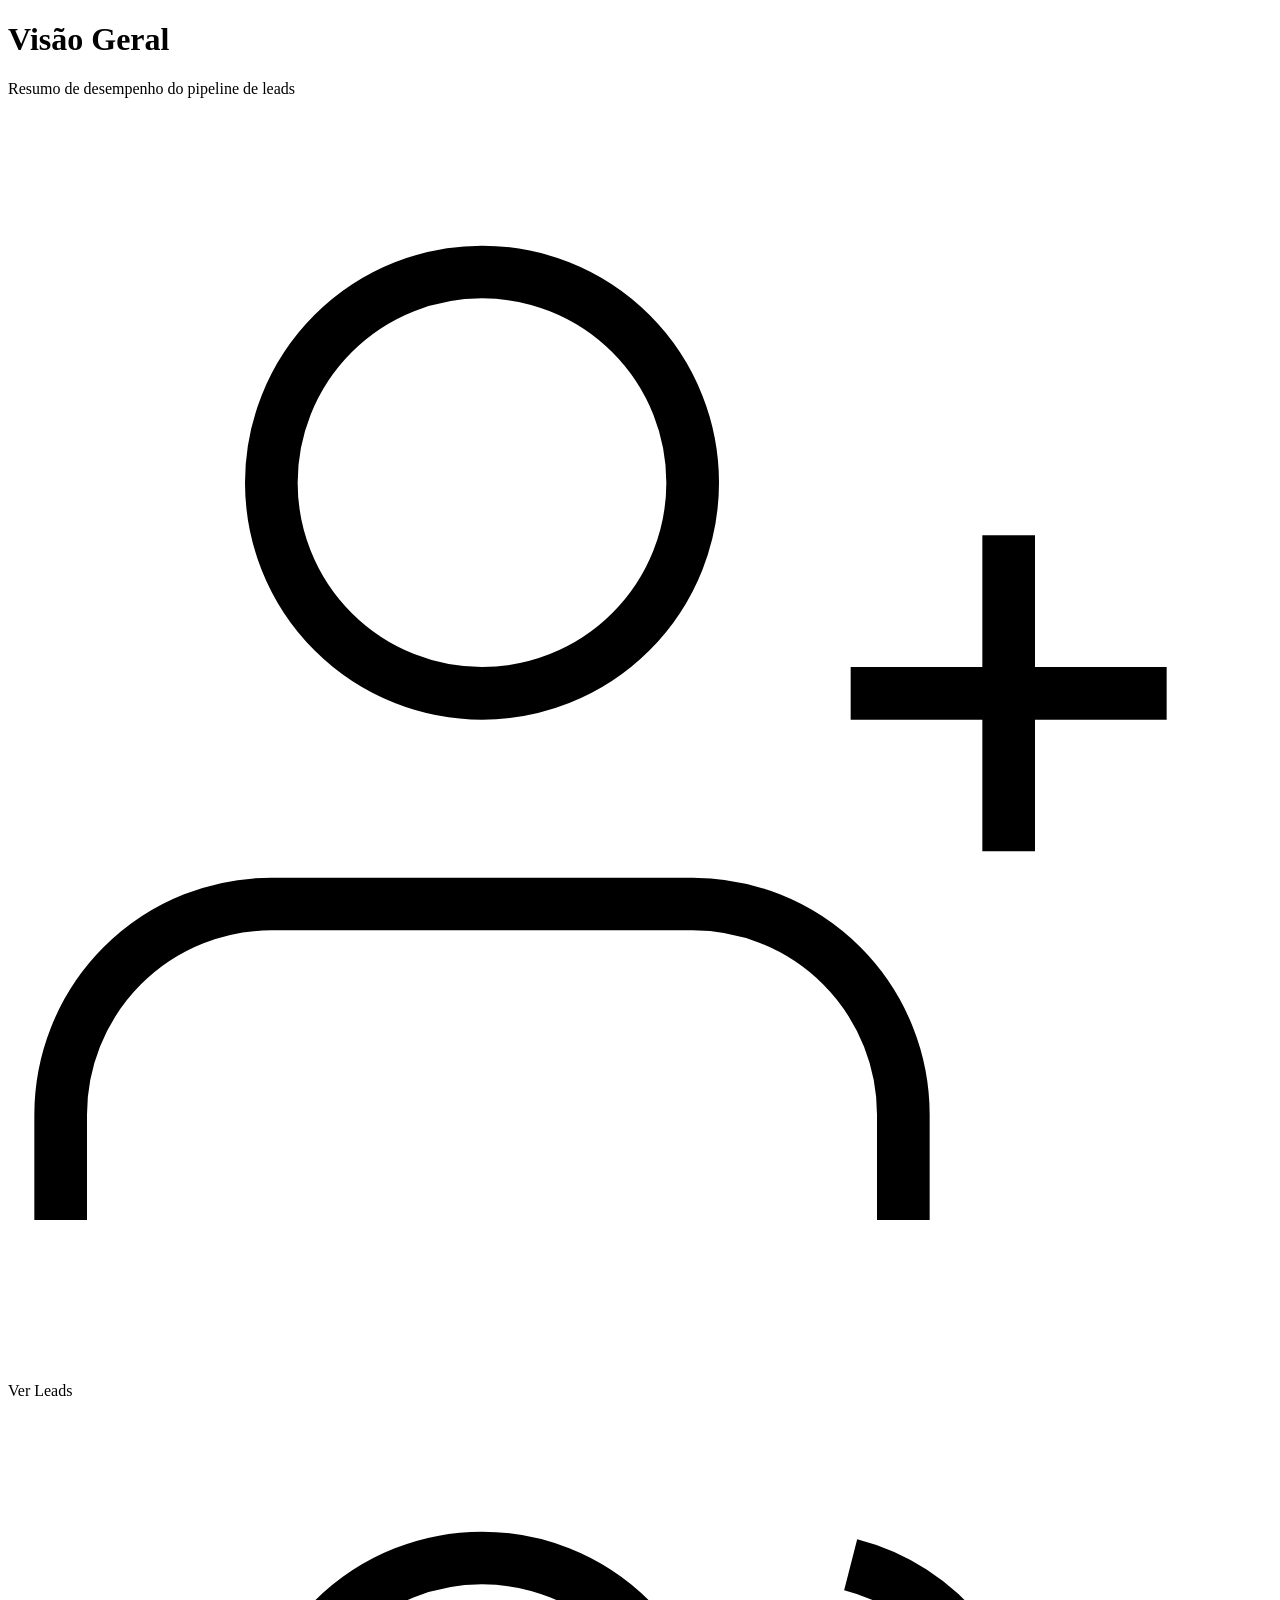
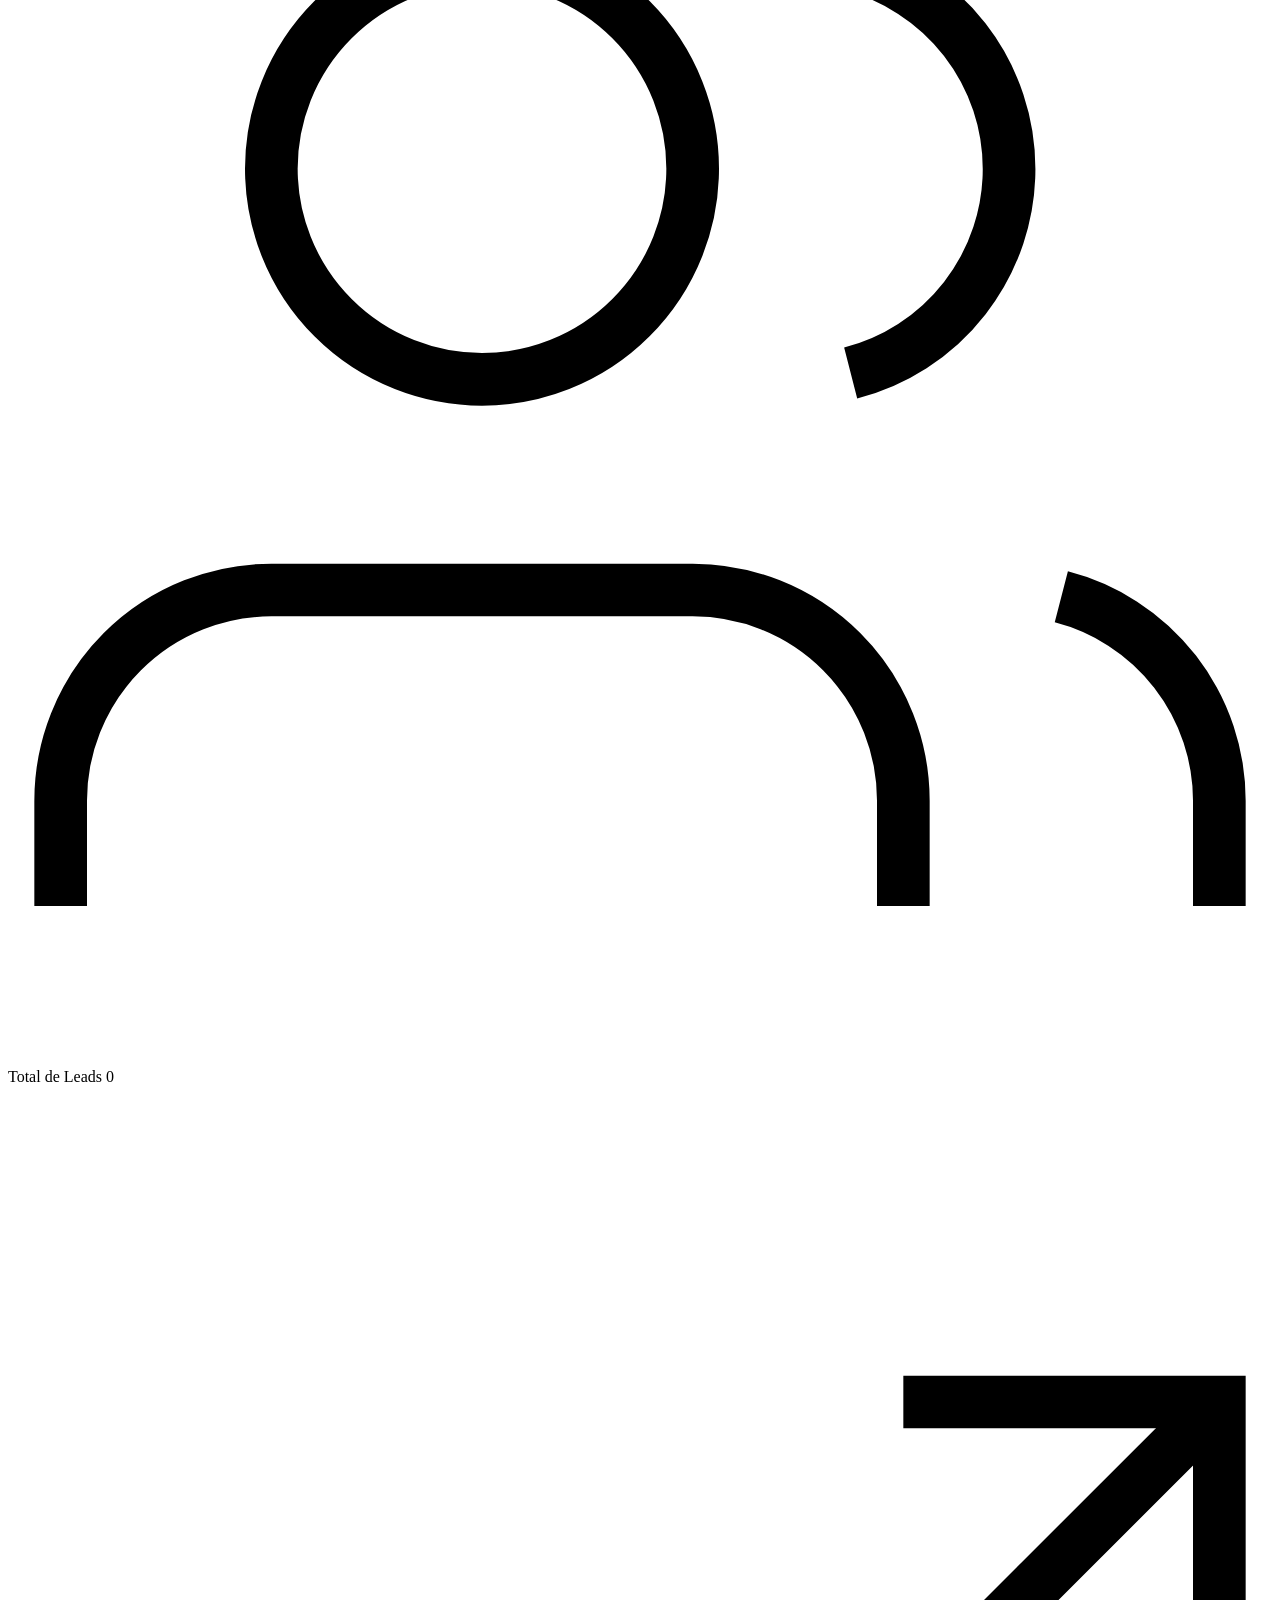
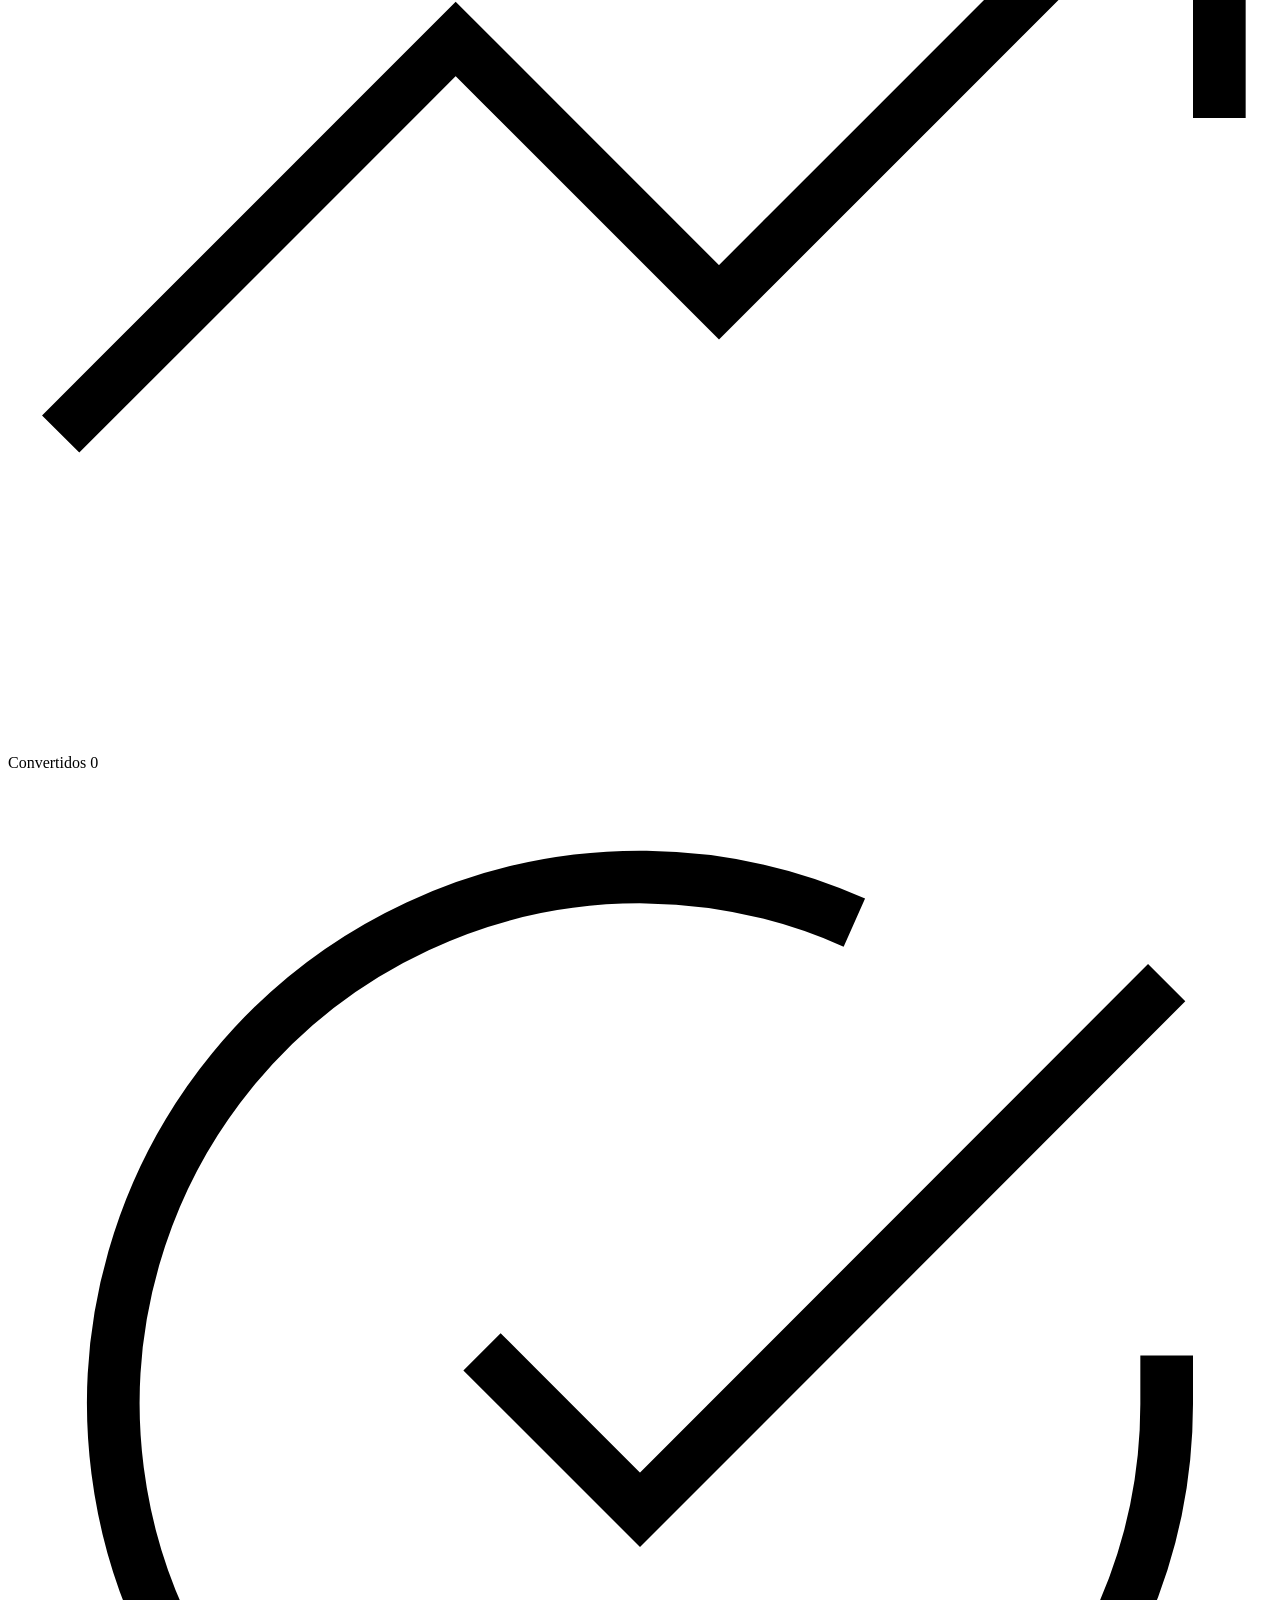
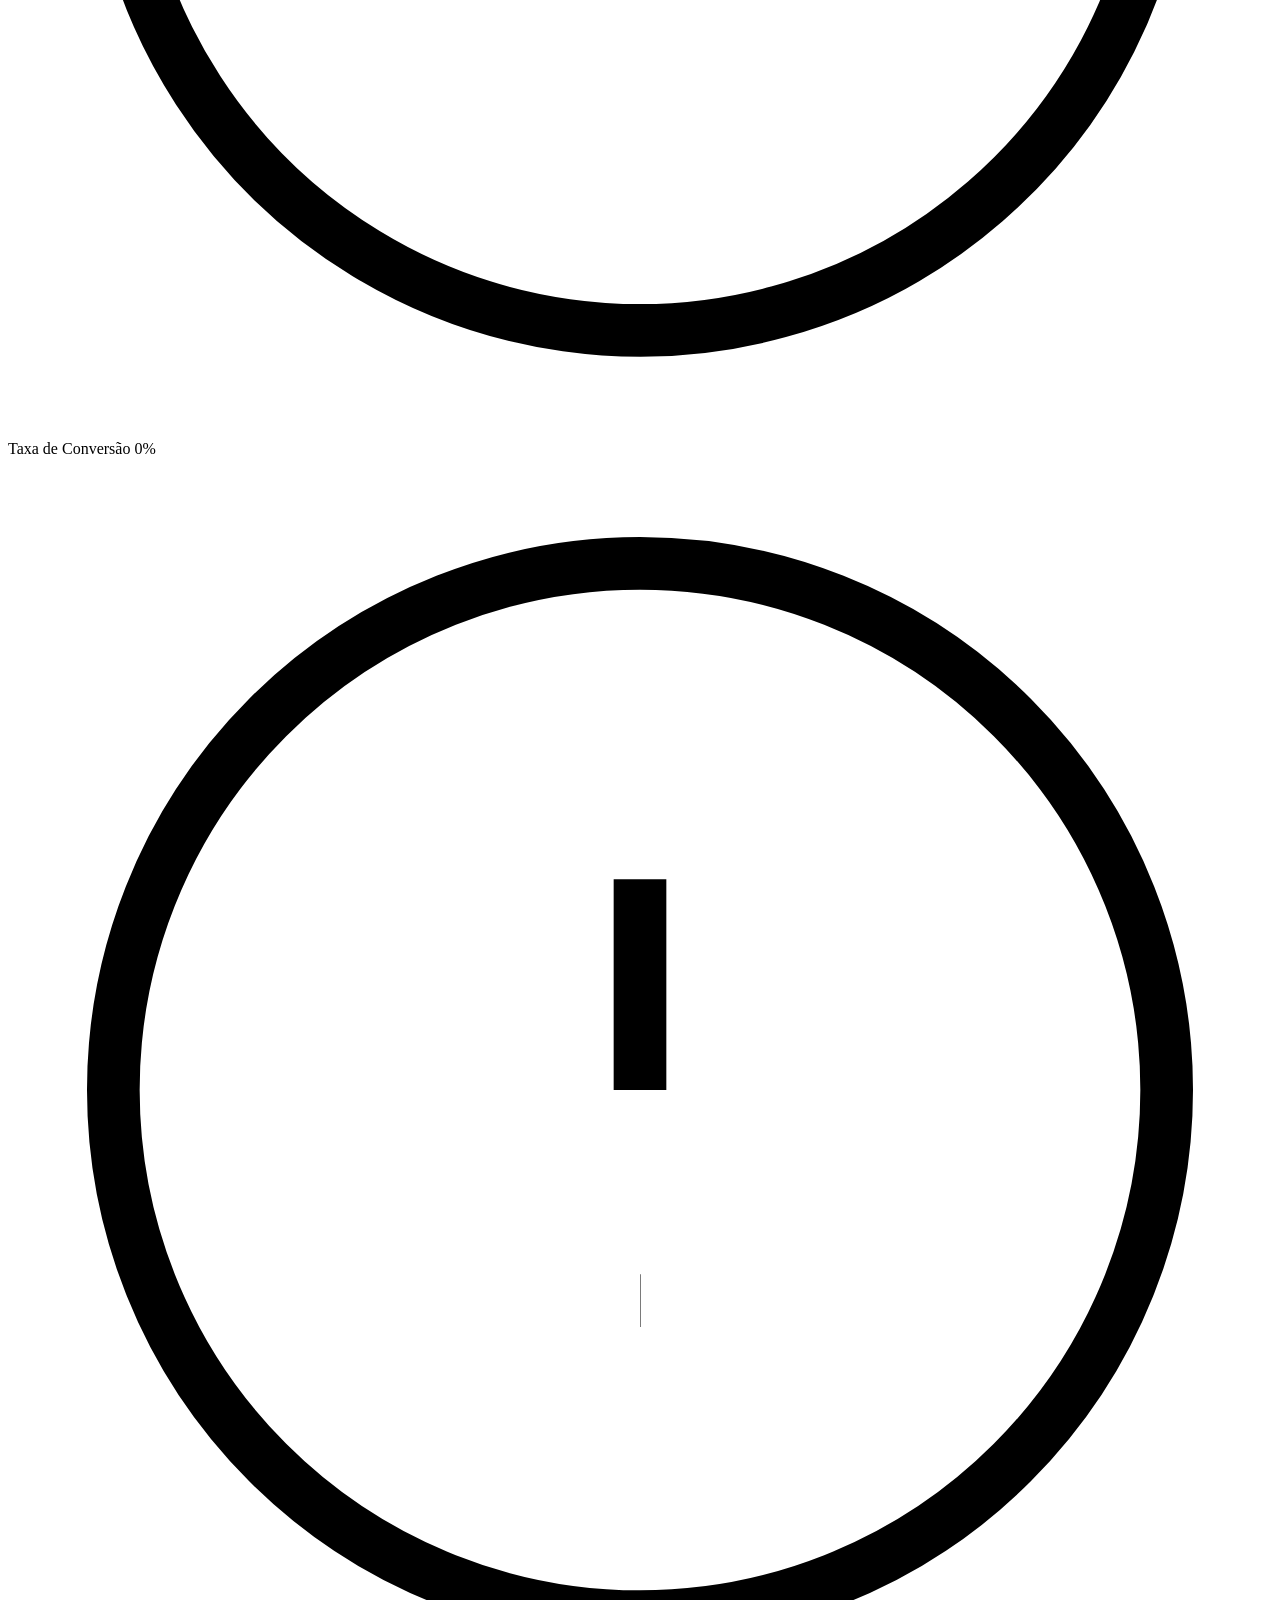
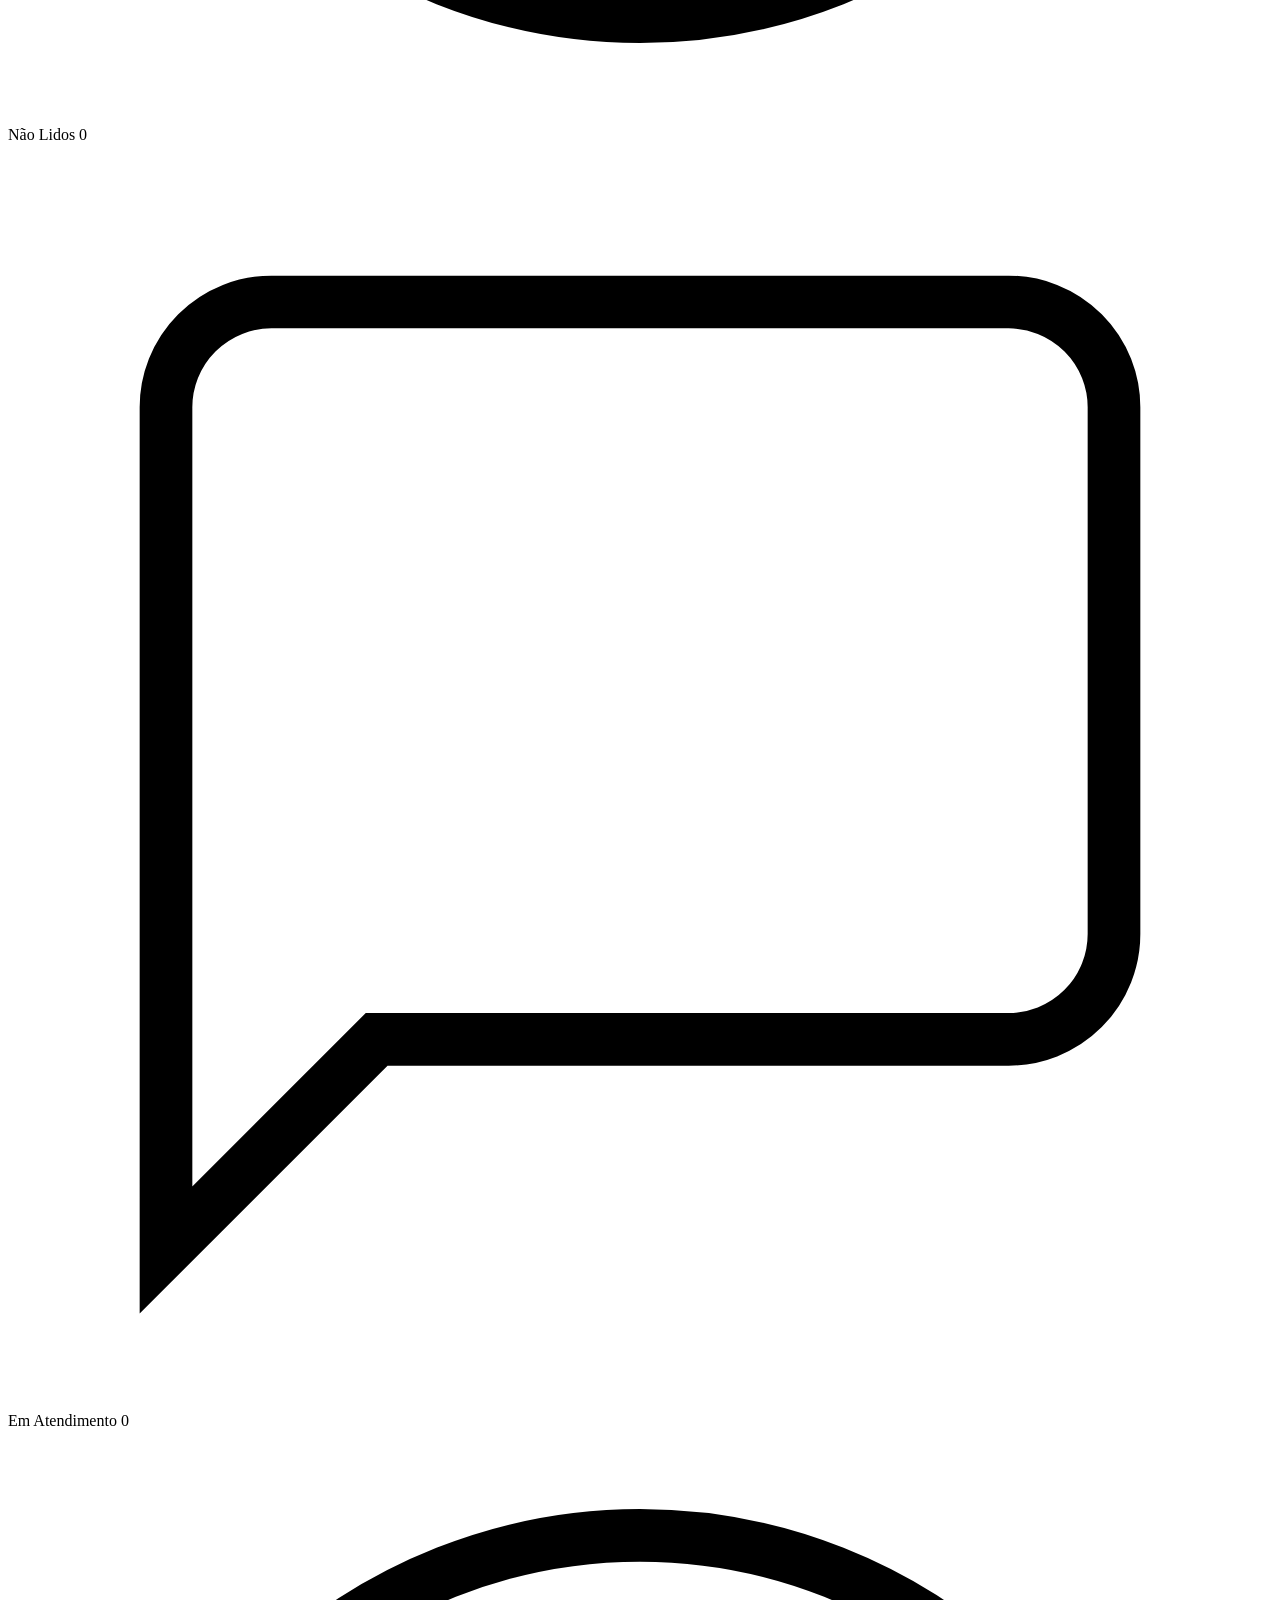
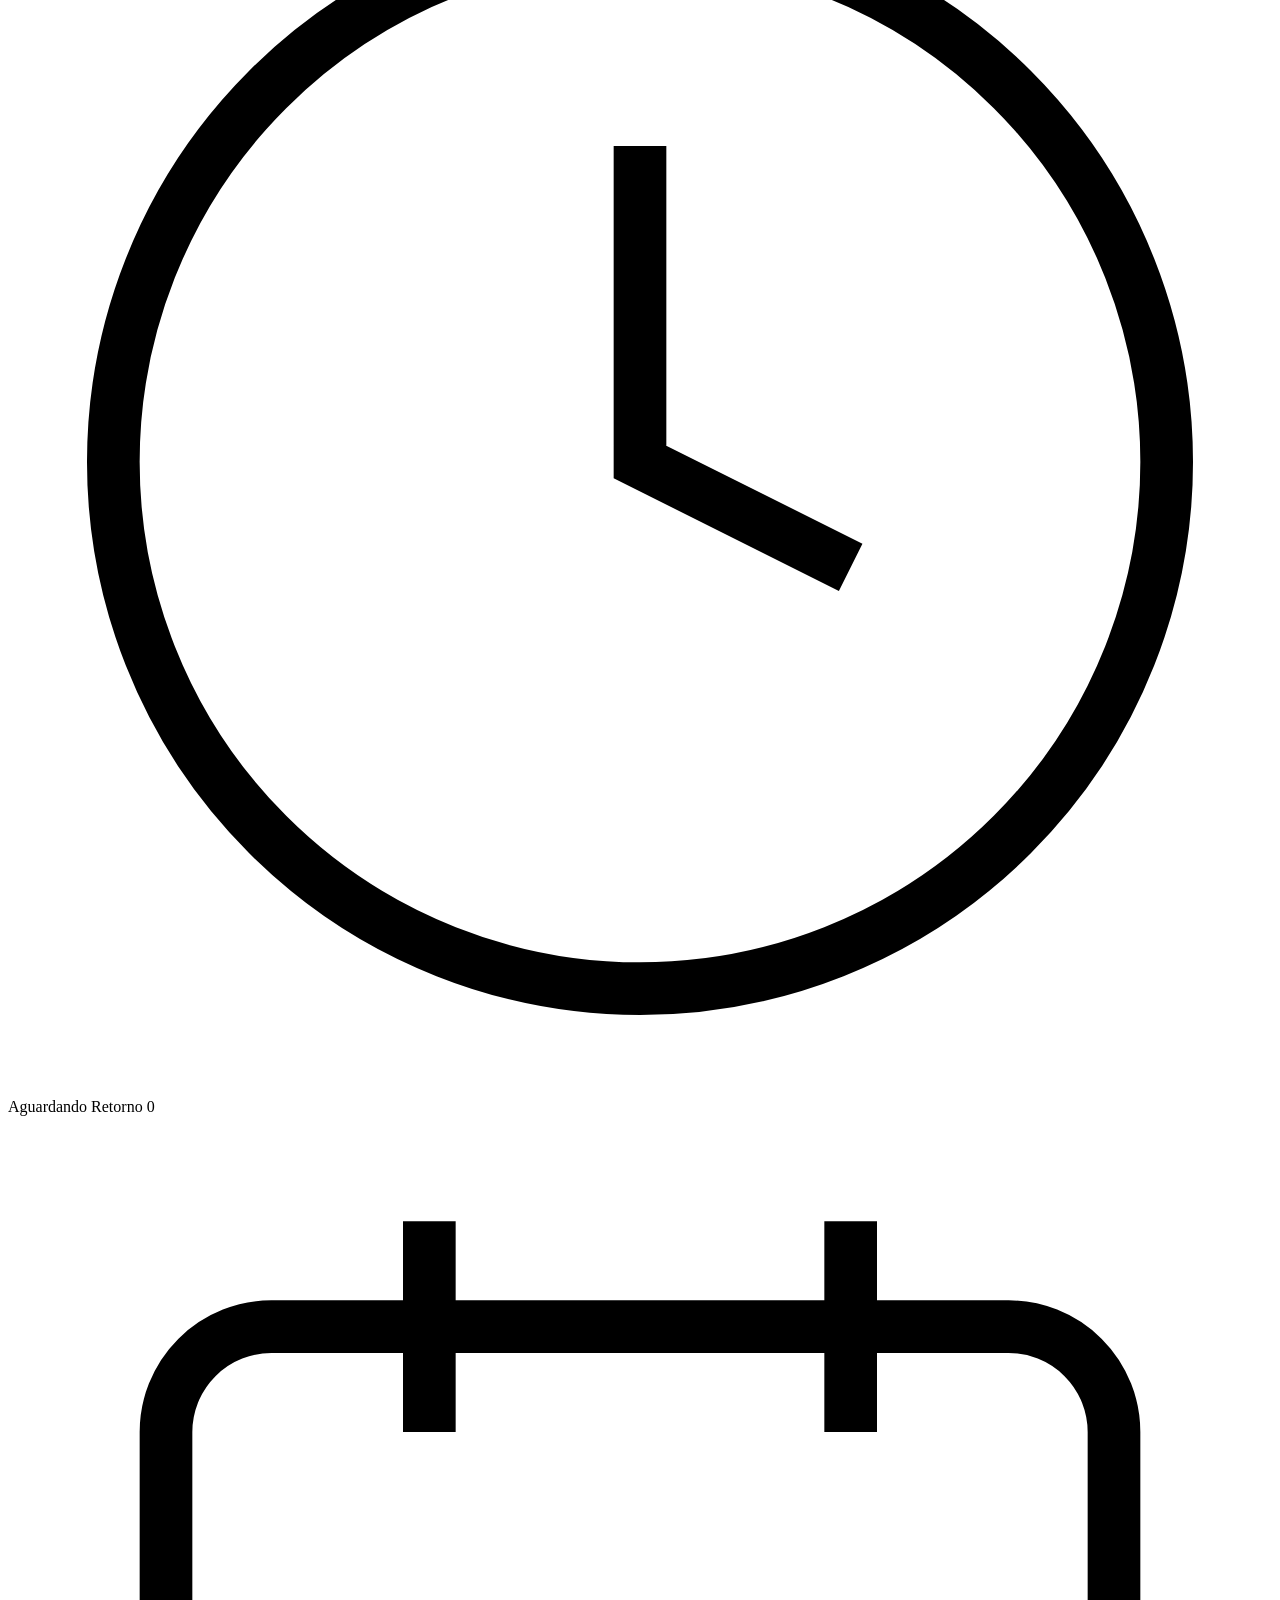
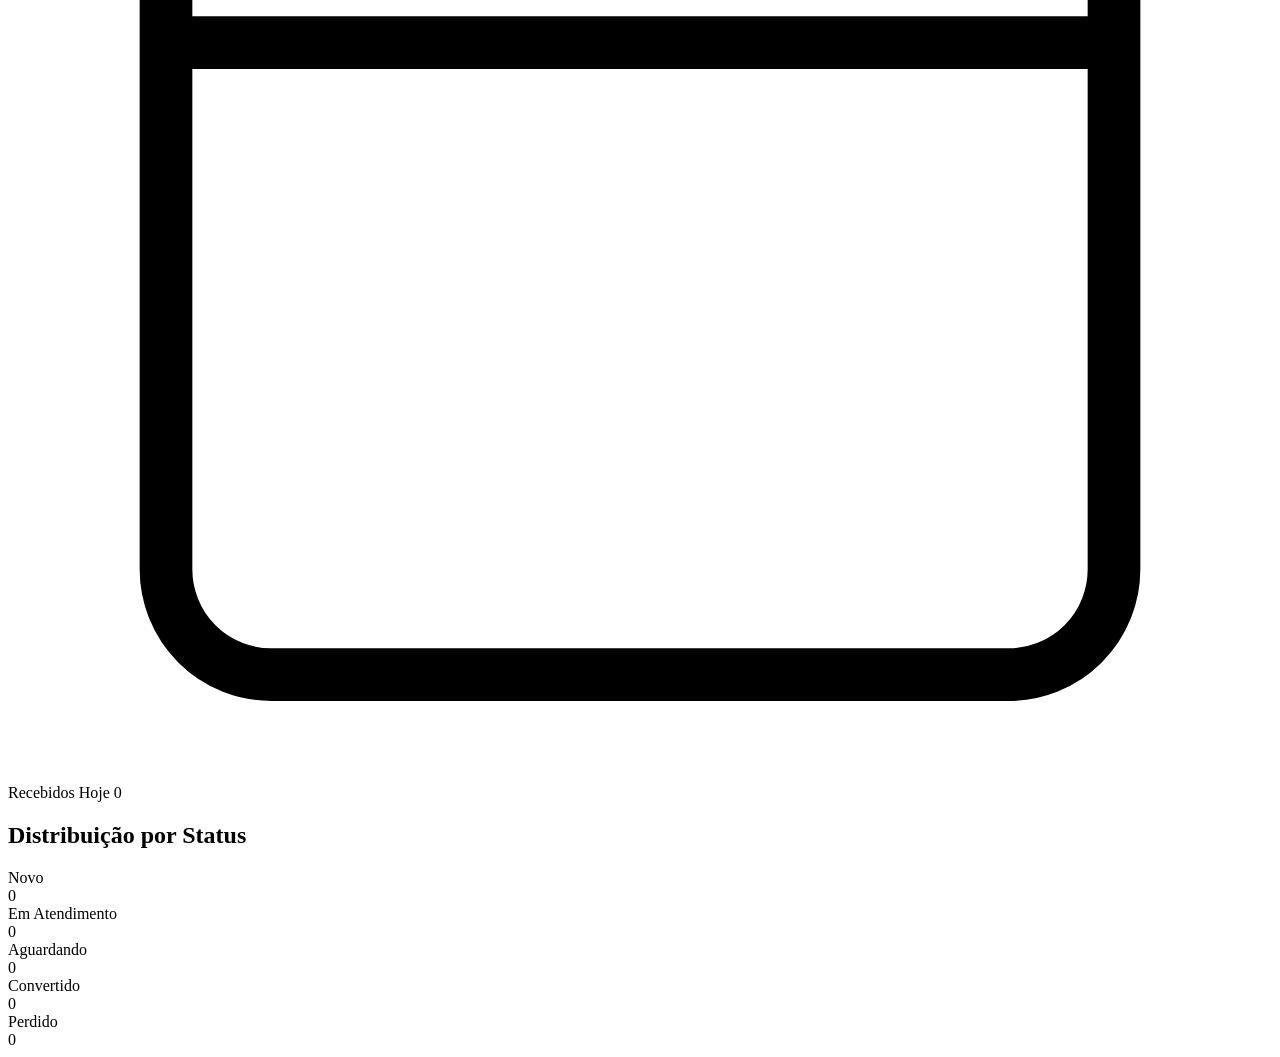
==== src/main/resources/templates/dashboard/index.html @ 5f2b0c1a "chore: snapshot inicial do CRM Syntra Plataforma de gestao de leads. Stack: Spring Boot 3.3.5, Java " ====
<!DOCTYPE html>
<html lang="pt-BR" xmlns:th="http://www.thymeleaf.org"
      xmlns:sec="http://www.thymeleaf.org/extras/spring-security">
<head>
    <meta charset="UTF-8"/>
    <meta name="viewport" content="width=device-width, initial-scale=1.0"/>
    <title>Dashboard — Syntra</title>
    <link rel="icon" type="image/svg+xml" th:href="@{/images/favicon.svg}"/>
    <link rel="preconnect" href="https://fonts.googleapis.com"/>
    <link href="https://fonts.googleapis.com/css2?family=Inter:wght@400;500;600;700;800&display=swap" rel="stylesheet"/>
    <link rel="stylesheet" th:href="@{/css/app.css}"/>
</head>
<body>

<div th:replace="~{fragments/sidebar :: sidebar(paginaAtiva='dashboard')}"></div>

<div class="main-content">

    <div th:replace="~{fragments/navbar :: navbar(titulo='Dashboard')}"></div>

    <div class="page-body">

        <!-- Page header -->
        <div class="page-header">
            <div>
                <h1 class="page-title">Visão Geral</h1>
                <p class="page-subtitle">Resumo de desempenho do pipeline de leads</p>
            </div>
            <a th:href="@{/leads}" class="btn btn-primary">
                <svg viewBox="0 0 24 24" fill="none" stroke="currentColor">
                    <path d="M17 21v-2a4 4 0 0 0-4-4H5a4 4 0 0 0-4 4v2"/>
                    <circle cx="9" cy="7" r="4"/>
                    <line x1="19" y1="8" x2="19" y2="14"/>
                    <line x1="22" y1="11" x2="16" y2="11"/>
                </svg>
                Ver Leads
            </a>
        </div>

        <!-- Métricas principais -->
        <div class="metrics-grid">

            <div class="metric-card mc-blue fade-in">
                <div class="metric-icon mi-blue">
                    <svg viewBox="0 0 24 24" fill="none" stroke="currentColor">
                        <path d="M17 21v-2a4 4 0 0 0-4-4H5a4 4 0 0 0-4 4v2"/>
                        <circle cx="9" cy="7" r="4"/>
                        <path d="M23 21v-2a4 4 0 0 0-3-3.87"/>
                        <path d="M16 3.13a4 4 0 0 1 0 7.75"/>
                    </svg>
                </div>
                <div class="metric-body">
                    <span class="metric-label">Total de Leads</span>
                    <span class="metric-value" th:text="${metricas.total}">0</span>
                </div>
            </div>

            <div class="metric-card mc-green fade-in">
                <div class="metric-icon mi-green">
                    <svg viewBox="0 0 24 24" fill="none" stroke="currentColor">
                        <polyline points="23 6 13.5 15.5 8.5 10.5 1 18"/>
                        <polyline points="17 6 23 6 23 12"/>
                    </svg>
                </div>
                <div class="metric-body">
                    <span class="metric-label">Convertidos</span>
                    <span class="metric-value mv-green" th:text="${metricas.convertidos}">0</span>
                </div>
            </div>

            <div class="metric-card mc-purple fade-in">
                <div class="metric-icon mi-purple">
                    <svg viewBox="0 0 24 24" fill="none" stroke="currentColor">
                        <path d="M22 11.08V12a10 10 0 1 1-5.93-9.14"/>
                        <polyline points="22 4 12 14.01 9 11.01"/>
                    </svg>
                </div>
                <div class="metric-body">
                    <span class="metric-label">Taxa de Conversão</span>
                    <span class="metric-value mv-purple"
                          th:text="${metricas.taxaConversao} + '%'">0%</span>
                </div>
            </div>

            <div class="metric-card mc-red fade-in">
                <div class="metric-icon mi-red">
                    <svg viewBox="0 0 24 24" fill="none" stroke="currentColor">
                        <circle cx="12" cy="12" r="10"/>
                        <line x1="12" y1="8" x2="12" y2="12"/>
                        <line x1="12" y1="16" x2="12.01" y2="16"/>
                    </svg>
                </div>
                <div class="metric-body">
                    <span class="metric-label">Não Lidos</span>
                    <span class="metric-value mv-red" th:text="${metricas.semLer}">0</span>
                </div>
            </div>

        </div>

        <!-- Segunda linha -->
        <div class="metrics-grid metrics-grid-3">

            <div class="metric-card mc-amber fade-in">
                <div class="metric-icon mi-amber">
                    <svg viewBox="0 0 24 24" fill="none" stroke="currentColor">
                        <path d="M21 15a2 2 0 0 1-2 2H7l-4 4V5a2 2 0 0 1 2-2h14a2 2 0 0 1 2 2z"/>
                    </svg>
                </div>
                <div class="metric-body">
                    <span class="metric-label">Em Atendimento</span>
                    <span class="metric-value mv-amber" th:text="${metricas.emAtendimento}">0</span>
                </div>
            </div>

            <div class="metric-card mc-gold fade-in">
                <div class="metric-icon mi-gold">
                    <svg viewBox="0 0 24 24" fill="none" stroke="currentColor">
                        <circle cx="12" cy="12" r="10"/>
                        <polyline points="12 6 12 12 16 14"/>
                    </svg>
                </div>
                <div class="metric-body">
                    <span class="metric-label">Aguardando Retorno</span>
                    <span class="metric-value mv-gold" th:text="${metricas.aguardando}">0</span>
                </div>
            </div>

            <div class="metric-card mc-blue fade-in">
                <div class="metric-icon mi-blue">
                    <svg viewBox="0 0 24 24" fill="none" stroke="currentColor">
                        <rect x="3" y="4" width="18" height="18" rx="2" ry="2"/>
                        <line x1="16" y1="2" x2="16" y2="6"/>
                        <line x1="8" y1="2" x2="8" y2="6"/>
                        <line x1="3" y1="10" x2="21" y2="10"/>
                    </svg>
                </div>
                <div class="metric-body">
                    <span class="metric-label">Recebidos Hoje</span>
                    <span class="metric-value" th:text="${metricas.hoje}">0</span>
                </div>
            </div>

        </div>

        <!-- Status Breakdown -->
        <div class="card mt-6">
            <h2 class="section-title">Distribuição por Status</h2>
            <div class="breakdown">

                <div class="breakdown-row">
                    <div class="breakdown-label">
                        <span class="badge badge-novo">
                            <span class="badge-dot"></span>Novo
                        </span>
                    </div>
                    <div class="breakdown-track">
                        <div class="breakdown-bar bar-novo"
                             th:style="'width:' + (${metricas.total} > 0 ? (${metricas.novos} * 100 / ${metricas.total}) : 0) + '%'"></div>
                    </div>
                    <span class="breakdown-count" th:text="${metricas.novos}">0</span>
                </div>

                <div class="breakdown-row">
                    <div class="breakdown-label">
                        <span class="badge badge-em-atendimento">
                            <span class="badge-dot"></span>Em Atendimento
                        </span>
                    </div>
                    <div class="breakdown-track">
                        <div class="breakdown-bar bar-em-atendimento"
                             th:style="'width:' + (${metricas.total} > 0 ? (${metricas.emAtendimento} * 100 / ${metricas.total}) : 0) + '%'"></div>
                    </div>
                    <span class="breakdown-count" th:text="${metricas.emAtendimento}">0</span>
                </div>

                <div class="breakdown-row">
                    <div class="breakdown-label">
                        <span class="badge badge-aguardando-retorno">
                            <span class="badge-dot"></span>Aguardando
                        </span>
                    </div>
                    <div class="breakdown-track">
                        <div class="breakdown-bar bar-aguardando-retorno"
                             th:style="'width:' + (${metricas.total} > 0 ? (${metricas.aguardando} * 100 / ${metricas.total}) : 0) + '%'"></div>
                    </div>
                    <span class="breakdown-count" th:text="${metricas.aguardando}">0</span>
                </div>

                <div class="breakdown-row">
                    <div class="breakdown-label">
                        <span class="badge badge-convertido">
                            <span class="badge-dot"></span>Convertido
                        </span>
                    </div>
                    <div class="breakdown-track">
                        <div class="breakdown-bar bar-convertido"
                             th:style="'width:' + (${metricas.total} > 0 ? (${metricas.convertidos} * 100 / ${metricas.total}) : 0) + '%'"></div>
                    </div>
                    <span class="breakdown-count" th:text="${metricas.convertidos}">0</span>
                </div>

                <div class="breakdown-row">
                    <div class="breakdown-label">
                        <span class="badge badge-perdido">
                            <span class="badge-dot"></span>Perdido
                        </span>
                    </div>
                    <div class="breakdown-track">
                        <div class="breakdown-bar bar-perdido"
                             th:style="'width:' + (${metricas.total} > 0 ? (${metricas.perdidos} * 100 / ${metricas.total}) : 0) + '%'"></div>
                    </div>
                    <span class="breakdown-count" th:text="${metricas.perdidos}">0</span>
                </div>

            </div>
        </div>

    </div>
</div>

<script th:src="@{/js/app.js}"></script>
</body>
</html>
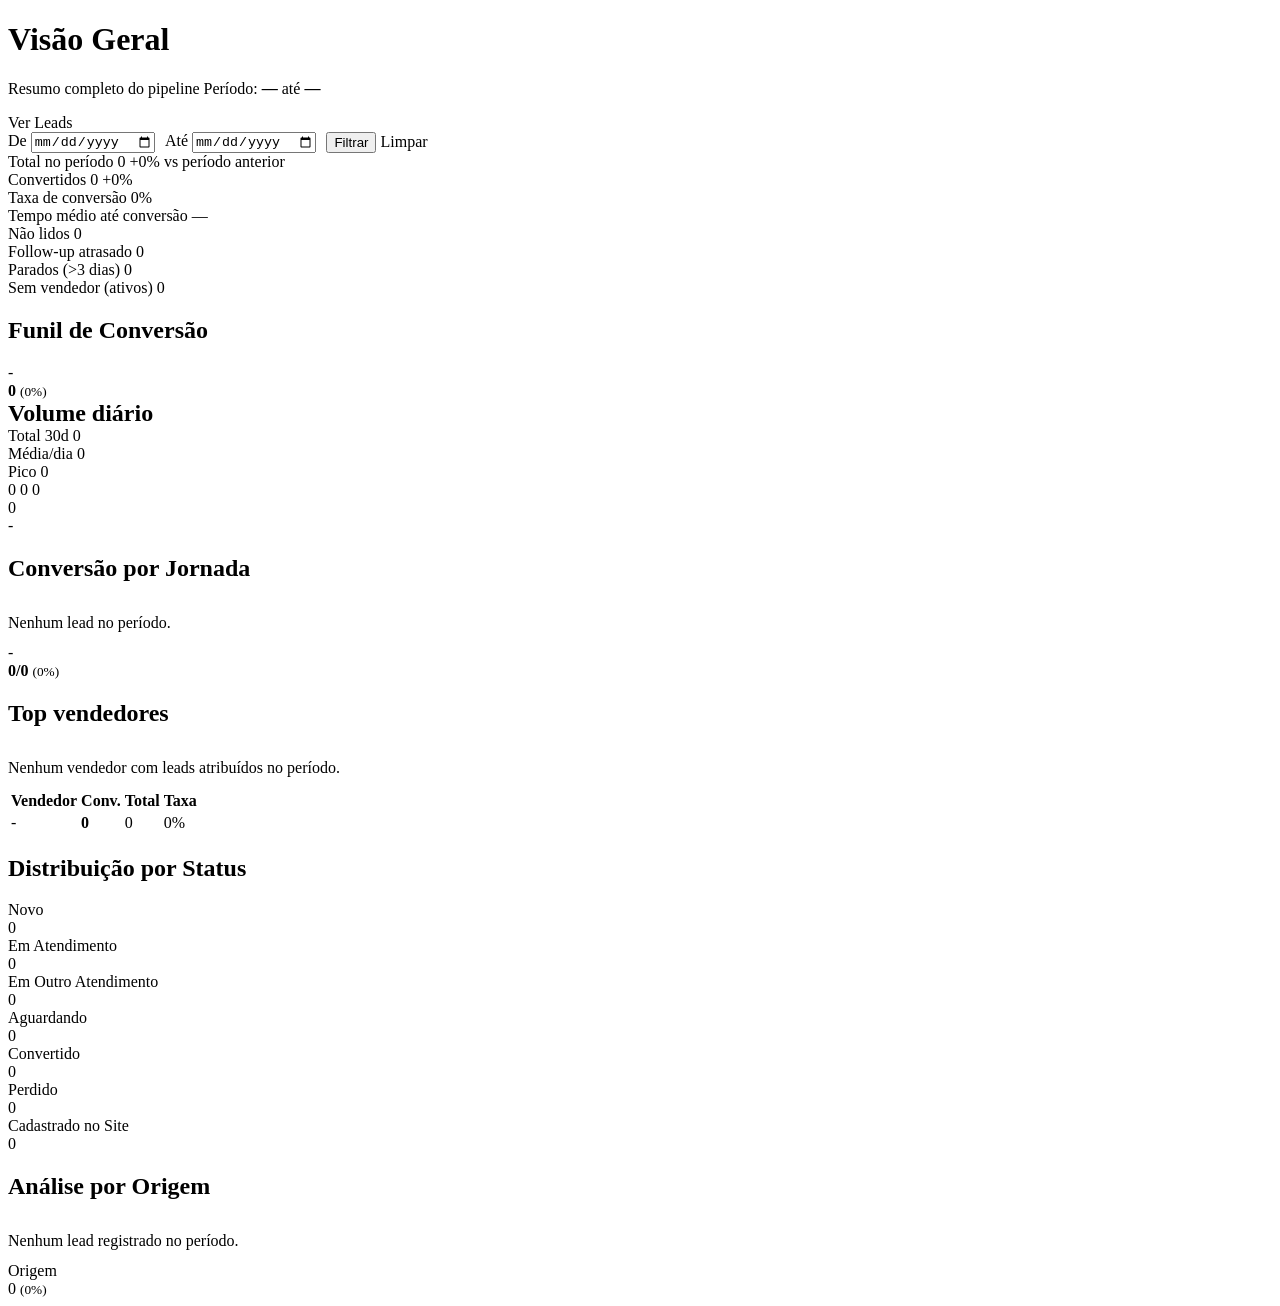
==== commit 99b5b97e: "feat: exportar leads em XLSX (ExcelJS) + snapshot do trabalho pendente Exportacao de leads: - /api/l" ====
--- a/src/main/resources/templates/dashboard/index.html
+++ b/src/main/resources/templates/dashboard/index.html
@@ -24,135 +24,228 @@
         <div class="page-header">
             <div>
                 <h1 class="page-title">Visão Geral</h1>
-                <p class="page-subtitle">Resumo de desempenho do pipeline de leads</p>
-            </div>
-            <a th:href="@{/leads}" class="btn btn-primary">
-                <svg viewBox="0 0 24 24" fill="none" stroke="currentColor">
-                    <path d="M17 21v-2a4 4 0 0 0-4-4H5a4 4 0 0 0-4 4v2"/>
-                    <circle cx="9" cy="7" r="4"/>
-                    <line x1="19" y1="8" x2="19" y2="14"/>
-                    <line x1="22" y1="11" x2="16" y2="11"/>
-                </svg>
-                Ver Leads
-            </a>
-        </div>
-
-        <!-- Métricas principais -->
+                <p class="page-subtitle">
+                    <span th:if="${filtro.dataInicio == null and filtro.dataFim == null}">Resumo completo do pipeline</span>
+                    <span th:if="${filtro.dataInicio != null or filtro.dataFim != null}">
+                        Período:
+                        <strong th:text="${filtro.dataInicio} ?: '—'">—</strong>
+                        até
+                        <strong th:text="${filtro.dataFim} ?: '—'">—</strong>
+                    </span>
+                </p>
+            </div>
+            <a th:href="@{/leads}" class="btn btn-primary">Ver Leads</a>
+        </div>
+
+        <!-- Filtro de data -->
+        <div class="filter-bar">
+            <form action="/dashboard" method="get"
+                  style="display:flex; flex-wrap:wrap; gap:10px; align-items:flex-end; width:100%">
+                <div class="filter-group">
+                    <label class="filter-label">De</label>
+                    <input type="date" name="dataInicio" class="form-input" th:value="${filtro.dataInicio}"/>
+                </div>
+                <div class="filter-group">
+                    <label class="filter-label">Até</label>
+                    <input type="date" name="dataFim" class="form-input" th:value="${filtro.dataFim}"/>
+                </div>
+                <div class="filter-actions">
+                    <button type="submit" class="btn btn-primary btn-sm">Filtrar</button>
+                    <a th:href="@{/dashboard}" class="btn btn-ghost btn-sm">Limpar</a>
+                </div>
+            </form>
+        </div>
+
+        <!-- Métricas principais (linha 1) -->
         <div class="metrics-grid">
-
             <div class="metric-card mc-blue fade-in">
-                <div class="metric-icon mi-blue">
-                    <svg viewBox="0 0 24 24" fill="none" stroke="currentColor">
-                        <path d="M17 21v-2a4 4 0 0 0-4-4H5a4 4 0 0 0-4 4v2"/>
-                        <circle cx="9" cy="7" r="4"/>
-                        <path d="M23 21v-2a4 4 0 0 0-3-3.87"/>
-                        <path d="M16 3.13a4 4 0 0 1 0 7.75"/>
-                    </svg>
-                </div>
-                <div class="metric-body">
-                    <span class="metric-label">Total de Leads</span>
+                <div class="metric-body">
+                    <span class="metric-label">Total no período</span>
                     <span class="metric-value" th:text="${metricas.total}">0</span>
-                </div>
-            </div>
-
+                    <span class="metric-delta"
+                          th:if="${metricas.comparativo.disponivel}"
+                          th:classappend="${#strings.startsWith(metricas.comparativo.variacaoTotal, '-')} ? 'delta-down' : 'delta-up'"
+                          th:text="${metricas.comparativo.variacaoTotal} + ' vs período anterior'">+0% vs período anterior</span>
+                </div>
+            </div>
             <div class="metric-card mc-green fade-in">
-                <div class="metric-icon mi-green">
-                    <svg viewBox="0 0 24 24" fill="none" stroke="currentColor">
-                        <polyline points="23 6 13.5 15.5 8.5 10.5 1 18"/>
-                        <polyline points="17 6 23 6 23 12"/>
-                    </svg>
-                </div>
                 <div class="metric-body">
                     <span class="metric-label">Convertidos</span>
                     <span class="metric-value mv-green" th:text="${metricas.convertidos}">0</span>
-                </div>
-            </div>
-
+                    <span class="metric-delta"
+                          th:if="${metricas.comparativo.disponivel}"
+                          th:classappend="${#strings.startsWith(metricas.comparativo.variacaoConvertidos, '-')} ? 'delta-down' : 'delta-up'"
+                          th:text="${metricas.comparativo.variacaoConvertidos} + ' vs período anterior'">+0%</span>
+                </div>
+            </div>
             <div class="metric-card mc-purple fade-in">
-                <div class="metric-icon mi-purple">
-                    <svg viewBox="0 0 24 24" fill="none" stroke="currentColor">
-                        <path d="M22 11.08V12a10 10 0 1 1-5.93-9.14"/>
-                        <polyline points="22 4 12 14.01 9 11.01"/>
-                    </svg>
-                </div>
-                <div class="metric-body">
-                    <span class="metric-label">Taxa de Conversão</span>
-                    <span class="metric-value mv-purple"
-                          th:text="${metricas.taxaConversao} + '%'">0%</span>
-                </div>
-            </div>
-
+                <div class="metric-body">
+                    <span class="metric-label">Taxa de conversão</span>
+                    <span class="metric-value mv-purple" th:text="${metricas.taxaConversao} + '%'">0%</span>
+                </div>
+            </div>
+            <div class="metric-card mc-amber fade-in">
+                <div class="metric-body">
+                    <span class="metric-label">Tempo médio até conversão</span>
+                    <span class="metric-value mv-amber" th:text="${metricas.tempoMedioConversao}">—</span>
+                </div>
+            </div>
+        </div>
+
+        <!-- Métricas de saúde (linha 2) -->
+        <div class="metrics-grid metrics-grid-4 mt-4">
             <div class="metric-card mc-red fade-in">
-                <div class="metric-icon mi-red">
-                    <svg viewBox="0 0 24 24" fill="none" stroke="currentColor">
-                        <circle cx="12" cy="12" r="10"/>
-                        <line x1="12" y1="8" x2="12" y2="12"/>
-                        <line x1="12" y1="16" x2="12.01" y2="16"/>
-                    </svg>
-                </div>
-                <div class="metric-body">
-                    <span class="metric-label">Não Lidos</span>
+                <div class="metric-body">
+                    <span class="metric-label">Não lidos</span>
                     <span class="metric-value mv-red" th:text="${metricas.semLer}">0</span>
                 </div>
             </div>
-
-        </div>
-
-        <!-- Segunda linha -->
-        <div class="metrics-grid metrics-grid-3">
-
             <div class="metric-card mc-amber fade-in">
-                <div class="metric-icon mi-amber">
-                    <svg viewBox="0 0 24 24" fill="none" stroke="currentColor">
-                        <path d="M21 15a2 2 0 0 1-2 2H7l-4 4V5a2 2 0 0 1 2-2h14a2 2 0 0 1 2 2z"/>
-                    </svg>
-                </div>
-                <div class="metric-body">
-                    <span class="metric-label">Em Atendimento</span>
-                    <span class="metric-value mv-amber" th:text="${metricas.emAtendimento}">0</span>
-                </div>
-            </div>
-
-            <div class="metric-card mc-gold fade-in">
-                <div class="metric-icon mi-gold">
-                    <svg viewBox="0 0 24 24" fill="none" stroke="currentColor">
-                        <circle cx="12" cy="12" r="10"/>
-                        <polyline points="12 6 12 12 16 14"/>
-                    </svg>
-                </div>
-                <div class="metric-body">
-                    <span class="metric-label">Aguardando Retorno</span>
-                    <span class="metric-value mv-gold" th:text="${metricas.aguardando}">0</span>
-                </div>
-            </div>
-
+                <div class="metric-body">
+                    <span class="metric-label">Follow-up atrasado</span>
+                    <span class="metric-value mv-amber" th:text="${metricas.followUpAtrasado}">0</span>
+                </div>
+            </div>
+            <div class="metric-card mc-red fade-in">
+                <div class="metric-body">
+                    <span class="metric-label">Parados (>3 dias)</span>
+                    <span class="metric-value mv-red" th:text="${metricas.parados}">0</span>
+                </div>
+            </div>
             <div class="metric-card mc-blue fade-in">
-                <div class="metric-icon mi-blue">
-                    <svg viewBox="0 0 24 24" fill="none" stroke="currentColor">
-                        <rect x="3" y="4" width="18" height="18" rx="2" ry="2"/>
-                        <line x1="16" y1="2" x2="16" y2="6"/>
-                        <line x1="8" y1="2" x2="8" y2="6"/>
-                        <line x1="3" y1="10" x2="21" y2="10"/>
-                    </svg>
-                </div>
-                <div class="metric-body">
-                    <span class="metric-label">Recebidos Hoje</span>
-                    <span class="metric-value" th:text="${metricas.hoje}">0</span>
-                </div>
-            </div>
-
+                <div class="metric-body">
+                    <span class="metric-label">Sem vendedor (ativos)</span>
+                    <a th:href="@{/leads(vendedorId='sem_vendedor')}"
+                       class="metric-value" style="text-decoration:none;"
+                       th:text="${metricas.semVendedor}">0</a>
+                </div>
+            </div>
+        </div>
+
+        <!-- Funil -->
+        <div class="card mt-6">
+            <h2 class="section-title">Funil de Conversão</h2>
+            <div class="funnel">
+                <div class="funnel-step" th:each="etapa, it : ${metricas.funil}">
+                    <span class="funnel-label" th:text="${etapa.label}">-</span>
+                    <div class="funnel-track">
+                        <div class="funnel-bar"
+                             th:style="'width:' + ${etapa.percentual} + '%'"
+                             th:classappend="'funnel-bar-' + ${it.index}"></div>
+                    </div>
+                    <span class="funnel-value">
+                        <strong th:text="${etapa.total}">0</strong>
+                        <small th:text="'(' + ${etapa.percentual} + '%)'">(0%)</small>
+                    </span>
+                </div>
+            </div>
+        </div>
+
+        <!-- Volume diário (últimos 30 dias) -->
+        <div class="card mt-6 volume-card">
+            <div class="volume-header">
+                <h2 class="section-title" style="margin:0">Volume diário</h2>
+                <div class="volume-stats">
+                    <div class="volume-stat">
+                        <span class="volume-stat-label">Total 30d</span>
+                        <span class="volume-stat-value" th:text="${metricas.volumeTotal}">0</span>
+                    </div>
+                    <div class="volume-stat">
+                        <span class="volume-stat-label">Média/dia</span>
+                        <span class="volume-stat-value" th:text="${metricas.volumeMedia}">0</span>
+                    </div>
+                    <div class="volume-stat">
+                        <span class="volume-stat-label">Pico</span>
+                        <span class="volume-stat-value volume-stat-peak" th:text="${metricas.volumeMaximo}">0</span>
+                    </div>
+                </div>
+            </div>
+
+            <div class="volume-chart">
+                <div class="volume-yaxis">
+                    <span th:text="${metricas.volumeMaximo}">0</span>
+                    <span th:text="${metricas.volumeMaximo / 2}">0</span>
+                    <span>0</span>
+                </div>
+                <div class="volume-plot">
+                    <div class="volume-grid">
+                        <span></span><span></span><span></span>
+                    </div>
+                    <div class="volume-bars">
+                        <div class="volume-bar"
+                             th:each="ponto : ${metricas.volumeDiario}"
+                             th:classappend="${ponto.hoje} ? 'volume-bar-hoje'
+                                 : (${ponto.fimDeSemana} ? 'volume-bar-fds' : '')"
+                             th:attr="data-valor=${ponto.total},data-rotulo=${ponto.rotuloLongo}">
+                            <span class="volume-bar-value" th:text="${ponto.total}">0</span>
+                            <div class="volume-bar-fill"
+                                 th:style="'height:' + (${metricas.volumeMaximo} > 0 ? (${ponto.total} * 100 / ${metricas.volumeMaximo}) : 0) + '%'"></div>
+                        </div>
+                    </div>
+                </div>
+            </div>
+            <div class="volume-xaxis">
+                <span th:each="ponto, it : ${metricas.volumeDiario}"
+                      th:classappend="${ponto.hoje} ? 'volume-xaxis-hoje' : ''"
+                      th:text="${(it.index % 5 == 0 or ponto.hoje or ponto.primeiroDoMes) ? ponto.diaMes : ''}">-</span>
+            </div>
+        </div>
+
+        <!-- Conversão por jornada -->
+        <div class="grid-2 mt-6">
+            <div class="card">
+                <h2 class="section-title">Conversão por Jornada</h2>
+                <div th:if="${#lists.isEmpty(metricas.porJornada)}" class="text-muted" style="padding:12px 0;">
+                    Nenhum lead no período.
+                </div>
+                <div class="breakdown" th:unless="${#lists.isEmpty(metricas.porJornada)}">
+                    <div class="breakdown-row" th:each="item : ${metricas.porJornada}">
+                        <div class="breakdown-label">
+                            <span class="badge"
+                                  th:classappend="'badge-jornada-' + ${item.jornadaKey}"
+                                  th:text="${item.jornada}">-</span>
+                        </div>
+                        <div class="breakdown-track">
+                            <div class="breakdown-bar bar-em-atendimento"
+                                 th:style="'width:' + ${item.taxa} + '%'"></div>
+                        </div>
+                        <span class="breakdown-count">
+                            <strong th:text="${item.convertidos} + '/' + ${item.total}">0/0</strong>
+                            <small class="text-muted" th:text="'(' + ${item.taxa} + '%)'">(0%)</small>
+                        </span>
+                    </div>
+                </div>
+            </div>
+
+            <!-- Top vendedores -->
+            <div class="card">
+                <h2 class="section-title">Top vendedores</h2>
+                <div th:if="${#lists.isEmpty(metricas.topVendedores)}" class="text-muted" style="padding:12px 0;">
+                    Nenhum vendedor com leads atribuídos no período.
+                </div>
+                <table class="table" th:unless="${#lists.isEmpty(metricas.topVendedores)}">
+                    <thead>
+                        <tr><th>Vendedor</th><th>Conv.</th><th>Total</th><th>Taxa</th></tr>
+                    </thead>
+                    <tbody>
+                        <tr th:each="v : ${metricas.topVendedores}">
+                            <td th:text="${v.nome}">-</td>
+                            <td><strong th:text="${v.convertidos}">0</strong></td>
+                            <td th:text="${v.total}">0</td>
+                            <td th:text="${v.taxa} + '%'">0%</td>
+                        </tr>
+                    </tbody>
+                </table>
+            </div>
         </div>
 
         <!-- Status Breakdown -->
         <div class="card mt-6">
             <h2 class="section-title">Distribuição por Status</h2>
             <div class="breakdown">
-
-                <div class="breakdown-row">
-                    <div class="breakdown-label">
-                        <span class="badge badge-novo">
-                            <span class="badge-dot"></span>Novo
-                        </span>
+                <div class="breakdown-row">
+                    <div class="breakdown-label">
+                        <span class="badge badge-novo"><span class="badge-dot"></span>Novo</span>
                     </div>
                     <div class="breakdown-track">
                         <div class="breakdown-bar bar-novo"
@@ -160,12 +253,9 @@
                     </div>
                     <span class="breakdown-count" th:text="${metricas.novos}">0</span>
                 </div>
-
-                <div class="breakdown-row">
-                    <div class="breakdown-label">
-                        <span class="badge badge-em-atendimento">
-                            <span class="badge-dot"></span>Em Atendimento
-                        </span>
+                <div class="breakdown-row">
+                    <div class="breakdown-label">
+                        <span class="badge badge-em-atendimento"><span class="badge-dot"></span>Em Atendimento</span>
                     </div>
                     <div class="breakdown-track">
                         <div class="breakdown-bar bar-em-atendimento"
@@ -173,12 +263,19 @@
                     </div>
                     <span class="breakdown-count" th:text="${metricas.emAtendimento}">0</span>
                 </div>
-
-                <div class="breakdown-row">
-                    <div class="breakdown-label">
-                        <span class="badge badge-aguardando-retorno">
-                            <span class="badge-dot"></span>Aguardando
-                        </span>
+                <div class="breakdown-row">
+                    <div class="breakdown-label">
+                        <span class="badge badge-em-outro-atendimento"><span class="badge-dot"></span>Em Outro Atendimento</span>
+                    </div>
+                    <div class="breakdown-track">
+                        <div class="breakdown-bar bar-em-outro-atendimento"
+                             th:style="'width:' + (${metricas.total} > 0 ? (${metricas.emOutroAtendimento} * 100 / ${metricas.total}) : 0) + '%'"></div>
+                    </div>
+                    <span class="breakdown-count" th:text="${metricas.emOutroAtendimento}">0</span>
+                </div>
+                <div class="breakdown-row">
+                    <div class="breakdown-label">
+                        <span class="badge badge-aguardando-retorno"><span class="badge-dot"></span>Aguardando</span>
                     </div>
                     <div class="breakdown-track">
                         <div class="breakdown-bar bar-aguardando-retorno"
@@ -186,12 +283,9 @@
                     </div>
                     <span class="breakdown-count" th:text="${metricas.aguardando}">0</span>
                 </div>
-
-                <div class="breakdown-row">
-                    <div class="breakdown-label">
-                        <span class="badge badge-convertido">
-                            <span class="badge-dot"></span>Convertido
-                        </span>
+                <div class="breakdown-row">
+                    <div class="breakdown-label">
+                        <span class="badge badge-convertido"><span class="badge-dot"></span>Convertido</span>
                     </div>
                     <div class="breakdown-track">
                         <div class="breakdown-bar bar-convertido"
@@ -199,12 +293,9 @@
                     </div>
                     <span class="breakdown-count" th:text="${metricas.convertidos}">0</span>
                 </div>
-
-                <div class="breakdown-row">
-                    <div class="breakdown-label">
-                        <span class="badge badge-perdido">
-                            <span class="badge-dot"></span>Perdido
-                        </span>
+                <div class="breakdown-row">
+                    <div class="breakdown-label">
+                        <span class="badge badge-perdido"><span class="badge-dot"></span>Perdido</span>
                     </div>
                     <div class="breakdown-track">
                         <div class="breakdown-bar bar-perdido"
@@ -212,7 +303,39 @@
                     </div>
                     <span class="breakdown-count" th:text="${metricas.perdidos}">0</span>
                 </div>
-
+                <div class="breakdown-row">
+                    <div class="breakdown-label">
+                        <span class="badge badge-cadastrado-no-site"><span class="badge-dot"></span>Cadastrado no Site</span>
+                    </div>
+                    <div class="breakdown-track">
+                        <div class="breakdown-bar bar-cadastrado-no-site"
+                             th:style="'width:' + (${metricas.total} > 0 ? (${metricas.cadastrados} * 100 / ${metricas.total}) : 0) + '%'"></div>
+                    </div>
+                    <span class="breakdown-count" th:text="${metricas.cadastrados}">0</span>
+                </div>
+            </div>
+        </div>
+
+        <!-- Análise de Origem -->
+        <div class="card mt-6">
+            <h2 class="section-title">Análise por Origem</h2>
+            <div th:if="${#lists.isEmpty(metricas.porOrigem)}" class="text-muted" style="padding:12px 0;">
+                Nenhum lead registrado no período.
+            </div>
+            <div class="breakdown" th:unless="${#lists.isEmpty(metricas.porOrigem)}">
+                <div class="breakdown-row" th:each="item : ${metricas.porOrigem}">
+                    <div class="breakdown-label">
+                        <span class="origin-chip" th:text="${item.origem}">Origem</span>
+                    </div>
+                    <div class="breakdown-track">
+                        <div class="breakdown-bar bar-novo"
+                             th:style="'width:' + ${item.percentual} + '%'"></div>
+                    </div>
+                    <span class="breakdown-count">
+                        <span th:text="${item.total}">0</span>
+                        <small class="text-muted" th:text="'(' + ${item.percentual} + '%)'">(0%)</small>
+                    </span>
+                </div>
             </div>
         </div>
 
